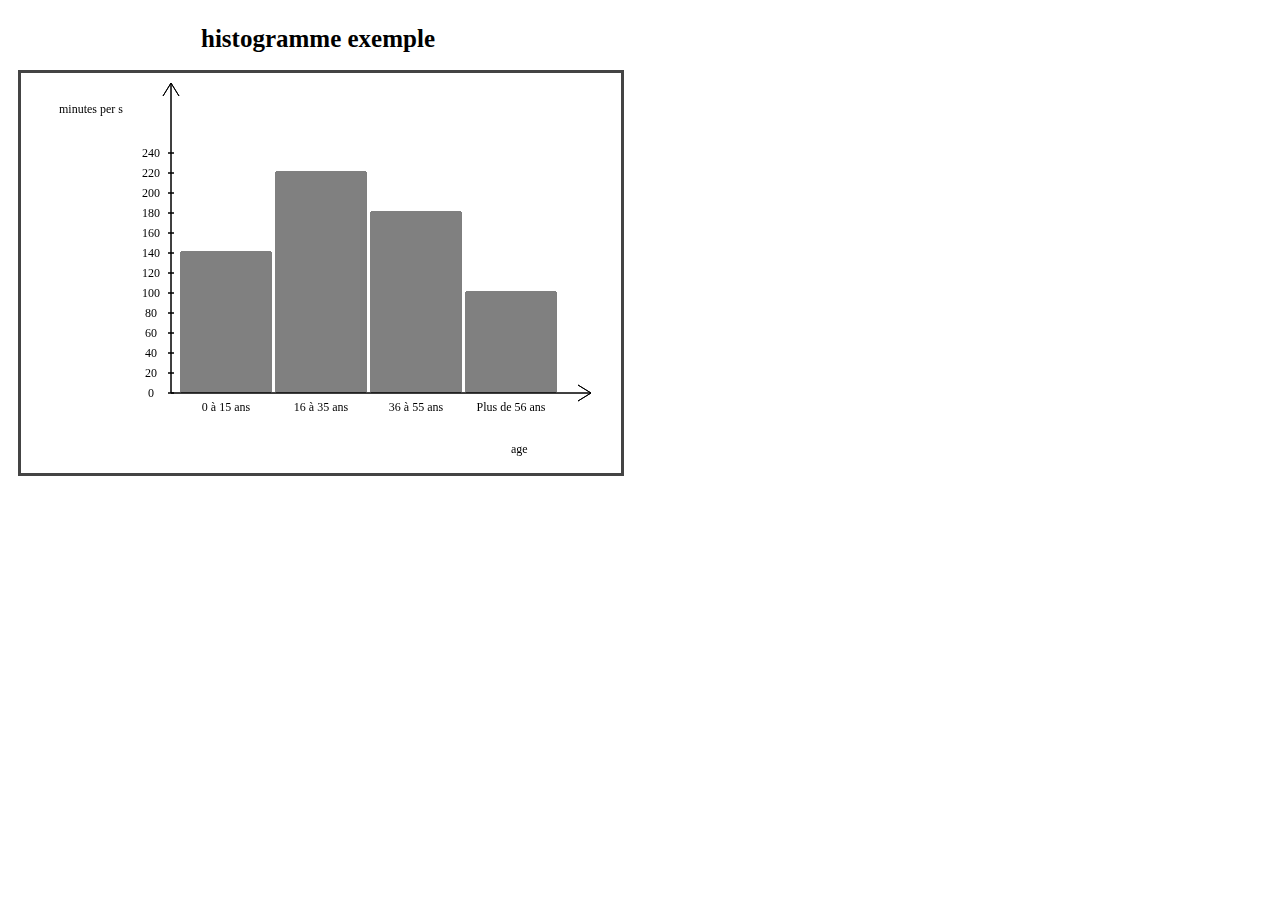
==== frontend/src/index2.html @ 819fe987 "Merge branch 'master' into master" ====
﻿<!DOCTYPE html>
<html>
	<head>
		<title>Graphe tweets</title>
		<meta charset="utf-8" />
		<script type="text/javascript" src="../static/hist.js"></script>

		
		<style type="text/css">
			canvas {
				border: 3px solid #444;
			}
			.grid	{
				float:left;
				width:600px;
				margin:0 10px;
				}
			.grid h1 {font-size:25px;text-align:center;}
			.grid p {text-align:left;}
		</style>
	</head>
	
	<body>
		<div class="grid">
			<h1>histogramme exemple</h1>		
			<canvas id="diagramme" width="600" height="400"></canvas>
		</div>
		
		<script>
			// Données statistiques
			var minutes = ['140','220','180','100'];
			var ages = ['0 à 15 ans','16 à 35 ans','36 à 55 ans','Plus de 56 ans',];
			var m ="minutes per s"
			var a ="age"
			var canvas = document.getElementById('diagramme');
			var context = canvas.getContext('2d');
	
			window.addEventListener('load', histogramme(minutes,ages,m,a,context), false);
		</script>
	</body>
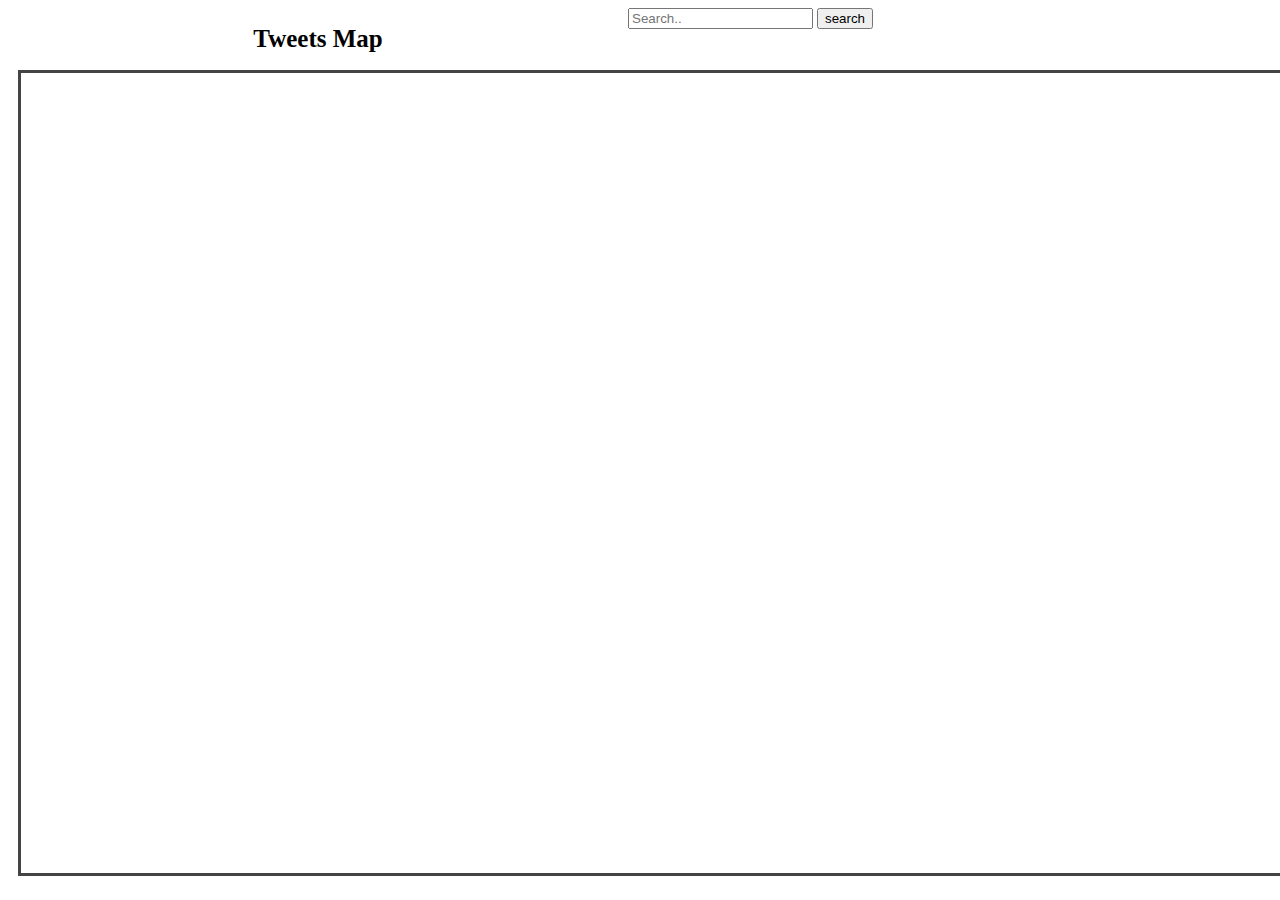
==== commit bed9a86c: "map" ====
--- a/frontend/src/index2.html
+++ b/frontend/src/index2.html
@@ -1,40 +1,112 @@
 ﻿<!DOCTYPE html>
-<html>
-	<head>
-		<title>Graphe tweets</title>
-		<meta charset="utf-8" />
-		<script type="text/javascript" src="../static/hist.js"></script>
+<html lang="en">
+<head>
+  <title>Twitter</title>
+  <meta charset="utf-8" />
 
-		
-		<style type="text/css">
-			canvas {
-				border: 3px solid #444;
-			}
-			.grid	{
-				float:left;
-				width:600px;
-				margin:0 10px;
-				}
-			.grid h1 {font-size:25px;text-align:center;}
-			.grid p {text-align:left;}
-		</style>
-	</head>
-	
-	<body>
-		<div class="grid">
-			<h1>histogramme exemple</h1>		
-			<canvas id="diagramme" width="600" height="400"></canvas>
-		</div>
-		
-		<script>
-			// Données statistiques
-			var minutes = ['140','220','180','100'];
-			var ages = ['0 à 15 ans','16 à 35 ans','36 à 55 ans','Plus de 56 ans',];
-			var m ="minutes per s"
-			var a ="age"
-			var canvas = document.getElementById('diagramme');
-			var context = canvas.getContext('2d');
-	
-			window.addEventListener('load', histogramme(minutes,ages,m,a,context), false);
-		</script>
-	</body>+   <script type="text/javascript" src="../static/client.js"></script>
+   <script type="text/javascript" src="../static/carte.js"></script>
+
+   <style type="text/css">
+    canvas {
+      border: 3px solid #444;
+    }
+    .grid	{
+      float:left;
+      width:600px;
+      margin:0 10px;
+      }
+    .grid h1 {font-size:25px;text-align:center;}
+    .grid p {text-align:left;}
+  </style>
+
+</head>
+<body onload="draw();">
+  <div class="grid">
+    <h1>Tweets Map</h1>		
+    <canvas id="carte" width="1400" height="800">
+	</canvas>
+  </div>
+  <div id="topbar">
+    
+  <div class='navbar'>
+    
+    <div>
+    <input type="text" id="myInput" placeholder="Search.." name="search">
+
+    <button id="myb" type="submit" value="search" onclick="recherche()">search</button>
+    <div id="result"></div>
+  </div>
+  </div>
+ 
+  
+  <script type="text/javascript"defer>    
+  
+
+
+
+  
+  //let exemple_param ={"country":"France"};
+ function recherche() {
+    let text_input=document.getElementById("myInput");
+    let txt=text_input.value.toLowerCase()
+  if(txt!=null){
+  let q//=Client.query("tweets_number");
+  
+  console.log("texxxt");
+  console.log(txt);
+  q=Client.query("/tweet_pos?txt="+txt);
+  console.log(q);
+  q.then((value) => {
+  
+  console.log(value);
+  values=JSON.parse(value);
+  console.log(values[0]);
+  create_points(values)
+  /*
+  let long=values.l
+  console.log(long);
+  let repartition=values.rep
+
+
+  let x=Object.keys(repartition)
+  let y=Object.values(repartition);
+  
+  var div = document.getElementById("result");
+  if (div.childNodes[0]){
+  div.removeChild(div.childNodes[0]);}
+  var newContent = document.createTextNode("         Total number des tweets: "+long);
+  div.appendChild(newContent);
+  histogramme(y,x,"Tweets number","Country","diagramme"); 
+  */
+  });}};
+
+
+    
+
+  
+
+
+ /* var values = JSON.parse(value);
+
+  */
+  
+
+  
+
+
+
+    
+    
+  
+  
+  
+  
+  </script>
+  
+
+</div>
+
+
+</body>
+</html>